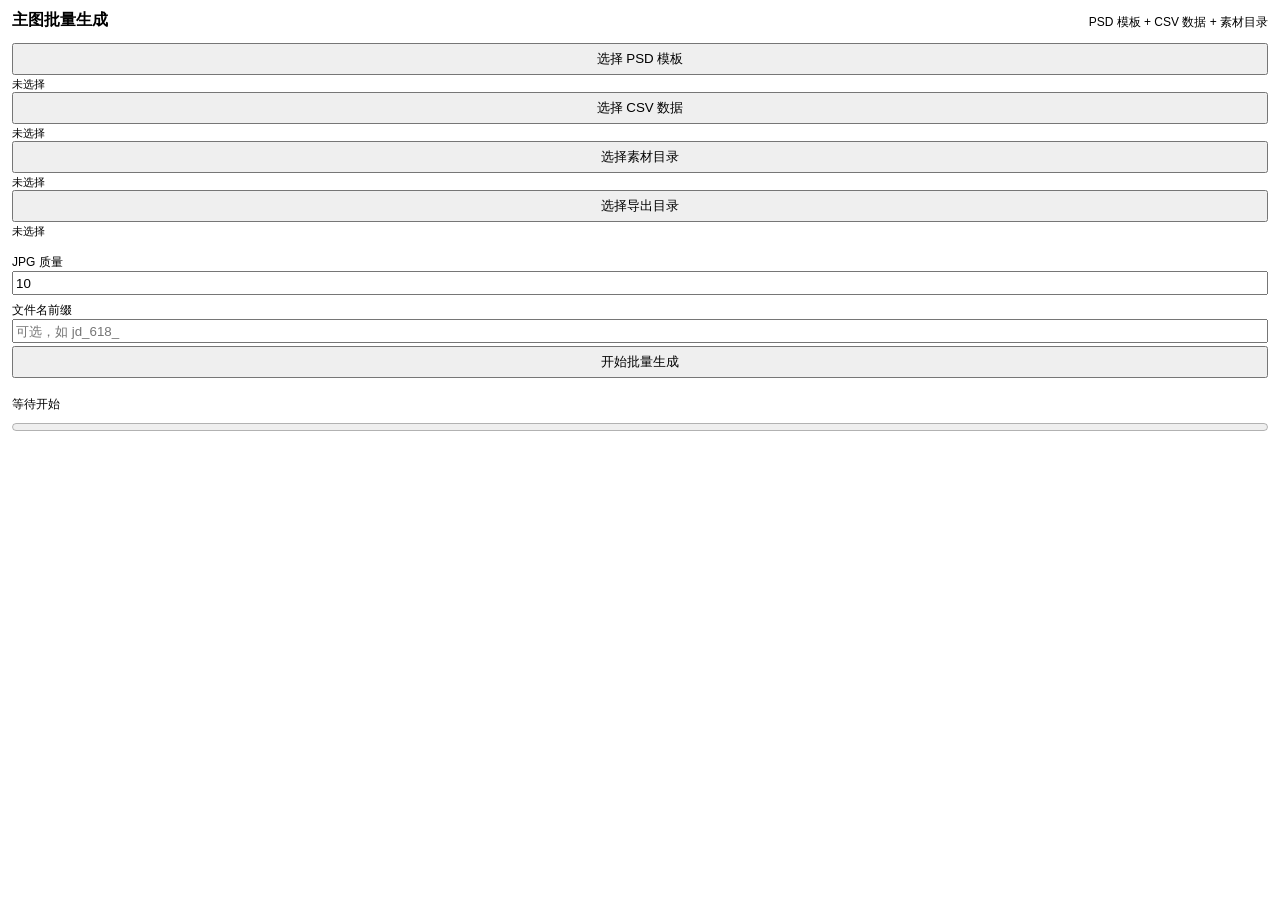
==== index.html @ c9ceab64 "Initial backup of Photoshop UXP main image template" ====
<!doctype html>
<html>
  <head>
    <meta charset="UTF-8" />
    <link rel="stylesheet" href="src/styles.css" />
    <script src="src/main-full.js"></script>
  </head>
  <body>
    <main class="panel">
      <header class="header">
        <h1>&#20027;&#22270;&#25209;&#37327;&#29983;&#25104;</h1>
        <p>PSD &#27169;&#26495; + CSV &#25968;&#25454; + &#32032;&#26448;&#30446;&#24405;</p>
      </header>

      <section class="controls">
        <button id="pickTemplate" type="button">&#36873;&#25321; PSD &#27169;&#26495;</button>
        <div id="templateName" class="fileLabel">&#26410;&#36873;&#25321;</div>

        <button id="pickCsv" type="button">&#36873;&#25321; CSV &#25968;&#25454;</button>
        <div id="csvName" class="fileLabel">&#26410;&#36873;&#25321;</div>

        <button id="pickAssets" type="button">&#36873;&#25321;&#32032;&#26448;&#30446;&#24405;</button>
        <div id="assetsName" class="fileLabel">&#26410;&#36873;&#25321;</div>

        <button id="pickOutput" type="button">&#36873;&#25321;&#23548;&#20986;&#30446;&#24405;</button>
        <div id="outputName" class="fileLabel">&#26410;&#36873;&#25321;</div>
      </section>

      <section class="options">
        <label>
          JPG &#36136;&#37327;
          <input id="jpgQuality" type="number" min="1" max="12" value="10" />
        </label>
        <label>
          &#25991;&#20214;&#21517;&#21069;&#32512;
          <input id="filePrefix" type="text" placeholder="&#21487;&#36873;&#65292;&#22914; jd_618_" />
        </label>
      </section>

      <button id="runBatch" class="primary" type="button">&#24320;&#22987;&#25209;&#37327;&#29983;&#25104;</button>

      <section class="status">
        <div id="summary">&#31561;&#24453;&#24320;&#22987;</div>
        <progress id="progress" value="0" max="1"></progress>
        <pre id="log"></pre>
      </section>
    </main>
  </body>
</html>
---- src/styles.css ----
body {
  margin: 0;
  color: var(--uxp-host-text-color);
  background: var(--uxp-host-background-color);
  font-family: -apple-system, BlinkMacSystemFont, "Segoe UI", sans-serif;
}

.panel {
  display: flex;
  flex-direction: column;
  box-sizing: border-box;
  min-width: 320px;
  min-height: 100vh;
  padding: 10px 12px 12px;
}

.header {
  display: flex;
  align-items: flex-start;
  justify-content: space-between;
}

.header h1 {
  margin: 0;
  font-size: 16px;
  font-weight: 650;
}

.header p {
  margin: 4px 0 8px;
  color: var(--uxp-host-dimmed-text-color);
  font-size: 12px;
}

.controls {
  display: block;
  margin-top: 4px;
}

.toggleButton {
  margin-top: 6px;
  min-height: 24px;
  border: none;
  color: var(--uxp-host-text-color);
  background: transparent;
  text-align: left;
  font-size: 12px;
  font-weight: 650;
}

.setupBox {
  display: block;
}

.setupBox.isCollapsed {
  display: none;
}

button {
  display: block;
  box-sizing: border-box;
  width: 100%;
  min-height: 32px;
  margin: 0;
}

.primary {
  margin: 0 0 8px;
}

.secondary {
  min-height: 26px;
  margin-top: 7px;
  padding: 0 8px;
}

.fileLabel {
  overflow: hidden;
  margin: 2px 0 0;
  color: var(--uxp-host-dimmed-text-color);
  font-size: 11px;
  text-overflow: ellipsis;
  white-space: nowrap;
}

.hint {
  margin: 2px 0 0;
  color: var(--uxp-host-dimmed-text-color);
  font-size: 11px;
}

.options {
  margin-top: 8px;
}

.optionGrid {
  display: block;
}

.options label {
  display: block;
  margin: 7px 0 3px;
  font-size: 12px;
}

.options input {
  box-sizing: border-box;
  width: 100%;
  min-height: 24px;
}

.options .checkboxRow {
  display: flex;
  align-items: center;
  gap: 6px;
  margin-top: 7px;
  color: var(--uxp-host-dimmed-text-color);
}

.checkboxRow input {
  width: auto;
}

.status {
  display: flex;
  flex: 1;
  min-height: 0;
  flex-direction: column;
  margin-top: 10px;
}

#summary {
  min-height: 16px;
  margin-bottom: 6px;
  font-size: 12px;
}

progress {
  width: 100%;
}

.logButton {
  min-height: 24px;
  margin-top: 7px;
}

#log {
  box-sizing: border-box;
  display: block;
  flex: 1 1 auto;
  height: 300px;
  min-height: 180px;
  max-height: 520px;
  margin: 8px 0 0;
  padding: 8px;
  overflow-x: auto;
  overflow-y: scroll;
  border: 1px solid var(--uxp-host-border-color);
  border-radius: 4px;
  font-size: 11px;
  line-height: 1.45;
  white-space: pre;
  user-select: text;
}
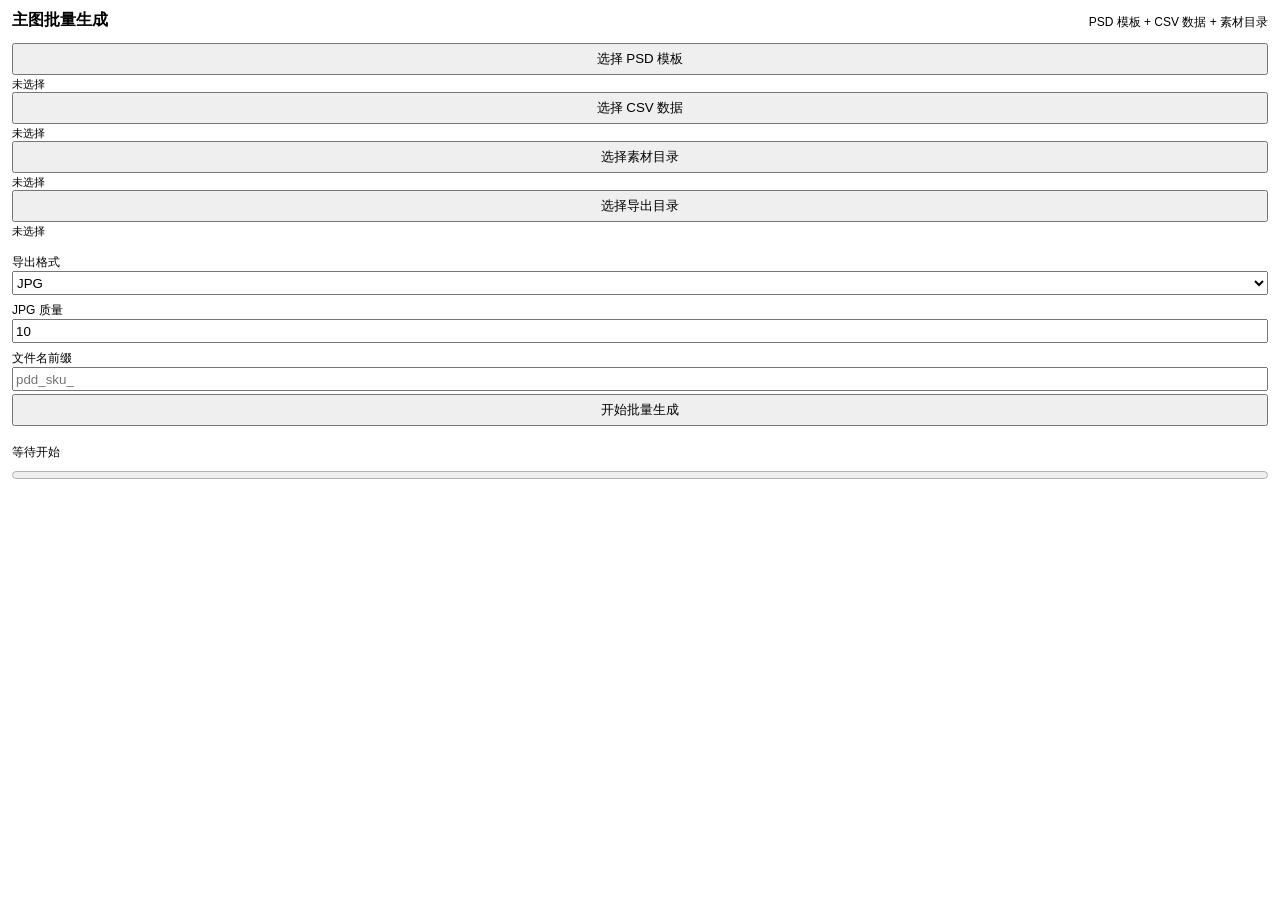
==== commit eab73b2d: "auto sync: 2026-06-08 16:34:18" ====
--- a/index.html
+++ b/index.html
@@ -28,6 +28,14 @@
 
       <section class="options">
         <label>
+          &#23548;&#20986;&#26684;&#24335;
+          <select id="exportFormat">
+            <option value="jpg" selected>JPG</option>
+            <option value="psd">PSD</option>
+            <option value="jpg,psd">JPG + PSD</option>
+          </select>
+        </label>
+        <label>
           JPG &#36136;&#37327;
           <input id="jpgQuality" type="number" min="1" max="12" value="10" />
         </label>
--- a/src/styles.css
+++ b/src/styles.css
@@ -35,6 +35,18 @@
 .controls {
   display: block;
   margin-top: 4px;
+}
+
+.fieldLabel {
+  display: block;
+  margin: 7px 0 3px;
+  font-size: 12px;
+}
+
+select {
+  box-sizing: border-box;
+  width: 100%;
+  min-height: 28px;
 }
 
 .toggleButton {
@@ -103,7 +115,8 @@
   font-size: 12px;
 }
 
-.options input {
+.options input,
+.options select {
   box-sizing: border-box;
   width: 100%;
   min-height: 24px;
